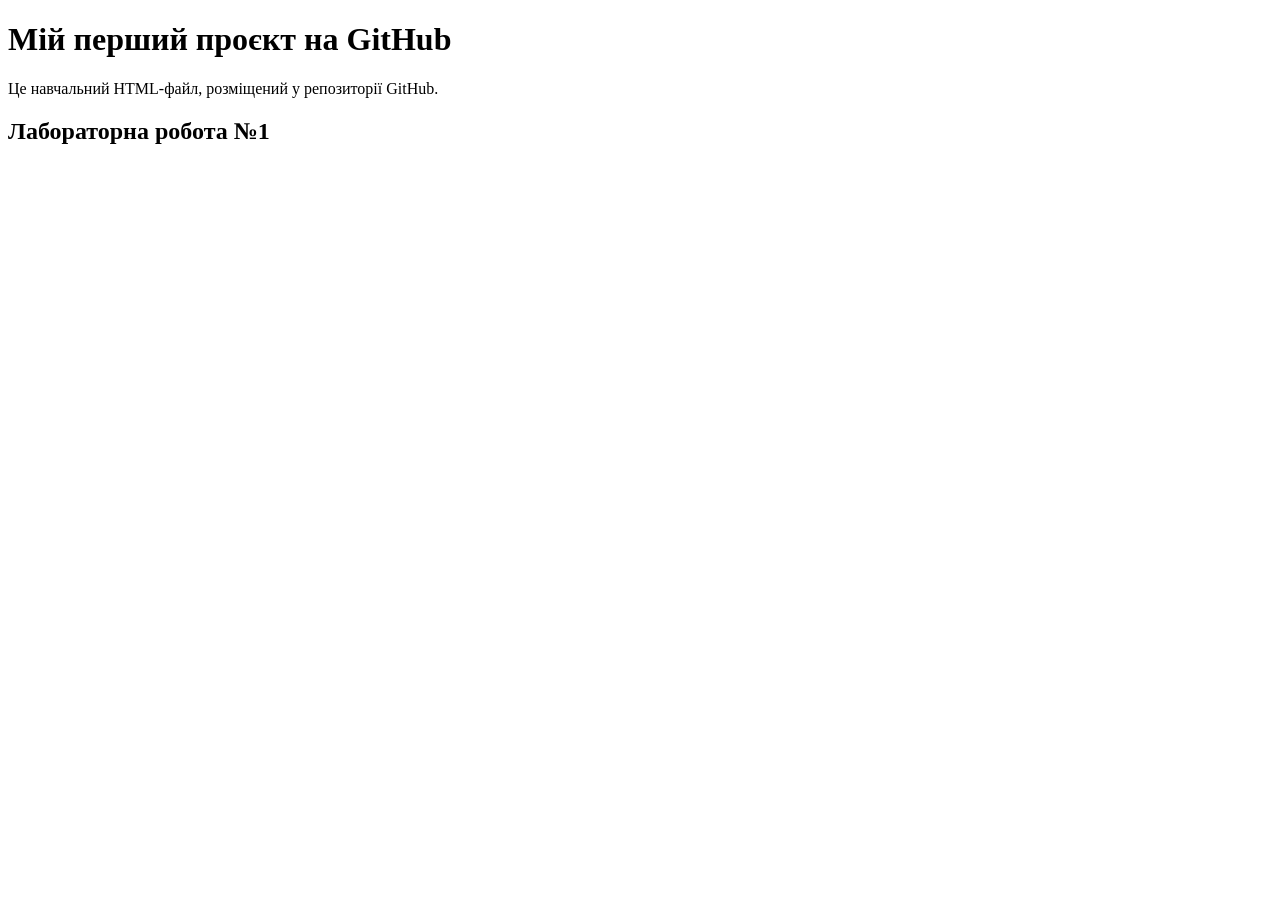
==== index.html @ d0fb350a "Додано index.html" ====
<!DOCTYPE html>
<html lang="uk">
<head>
  <meta charset="UTF-8">
  <title>Моя лабораторна робота</title>
  <link rel="stylesheet" href="style.css">
</head>
<body>
  <h1>Мій перший проєкт на GitHub</h1>
  <p>
    Це навчальний HTML-файл,
    розміщений у репозиторії GitHub.
  </p>
  <h2>Лабораторна робота №1</h2>
</body>
</html>
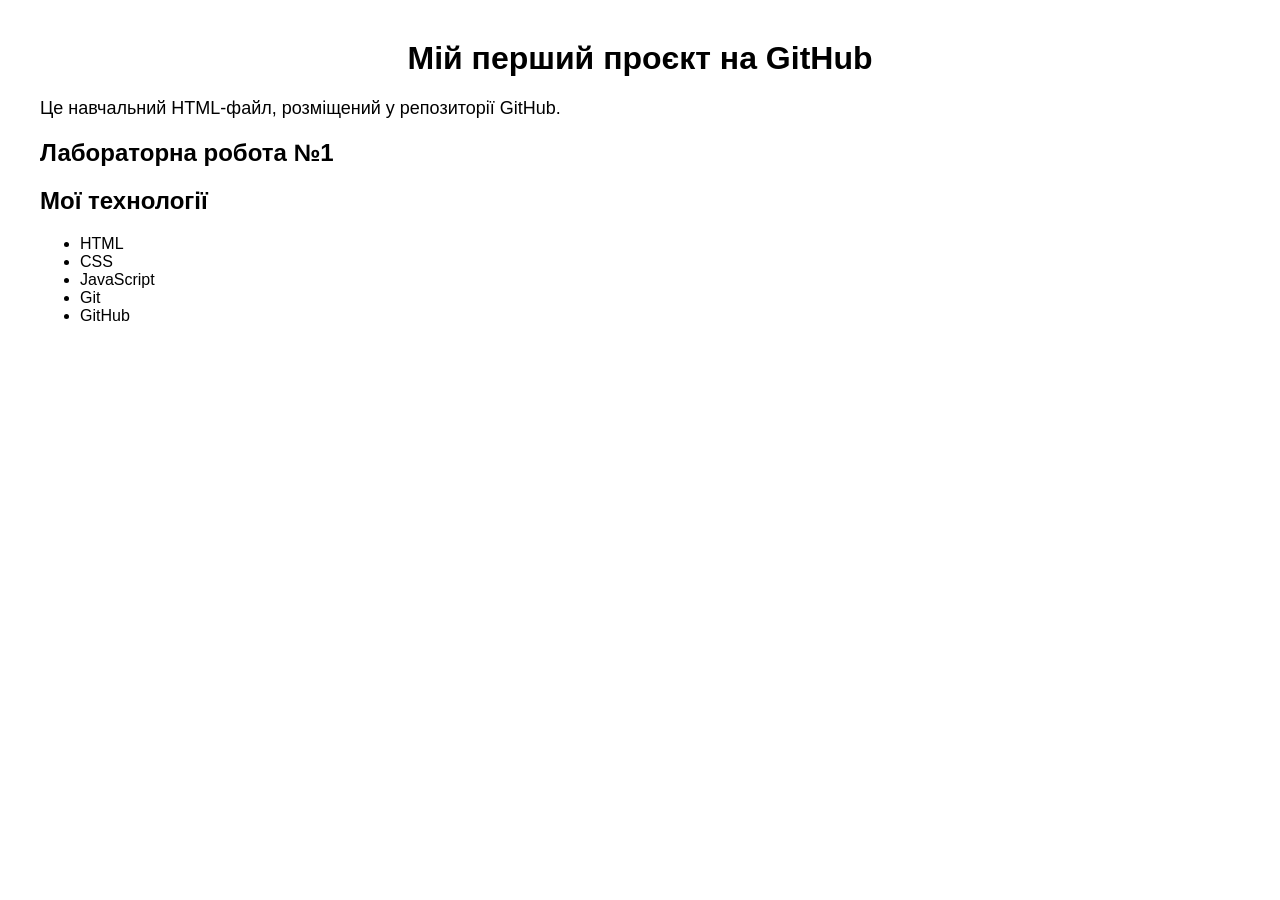
==== commit 896652aa: "Оновлено список технологій" ====
--- a/index.html
+++ b/index.html
@@ -12,5 +12,13 @@
     розміщений у репозиторії GitHub.
   </p>
   <h2>Лабораторна робота №1</h2>
+  <h2>Мої технології</h2>
+  <ul>
+    <li>HTML</li>
+    <li>CSS</li>
+    <li>JavaScript</li>
+    <li>Git</li>
+    <li>GitHub</li>
+  </ul>
 </body>
 </html>
--- a/style.css
+++ b/style.css
@@ -0,0 +1,12 @@
+body {
+  font-family: Arial, sans-serif;
+  margin: 40px;
+}
+
+h1 {
+  text-align: center;
+}
+
+p {
+  font-size: 18px;
+}
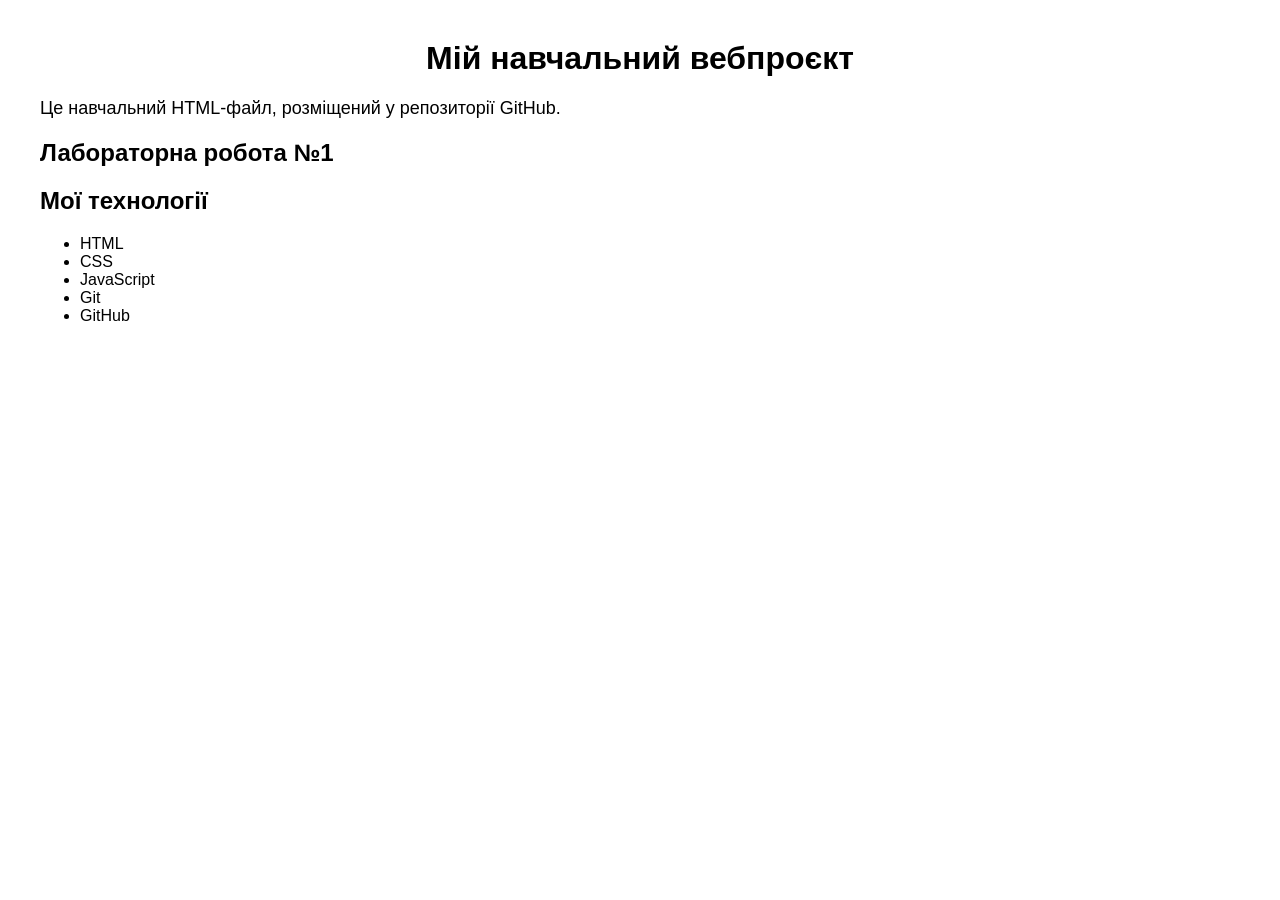
==== commit 6702ad6f: "Оновлено заголовок проєкту" ====
--- a/index.html
+++ b/index.html
@@ -6,7 +6,7 @@
   <link rel="stylesheet" href="style.css">
 </head>
 <body>
-  <h1>Мій перший проєкт на GitHub</h1>
+  <h1>Мій навчальний вебпроєкт</h1>
   <p>
     Це навчальний HTML-файл,
     розміщений у репозиторії GitHub.
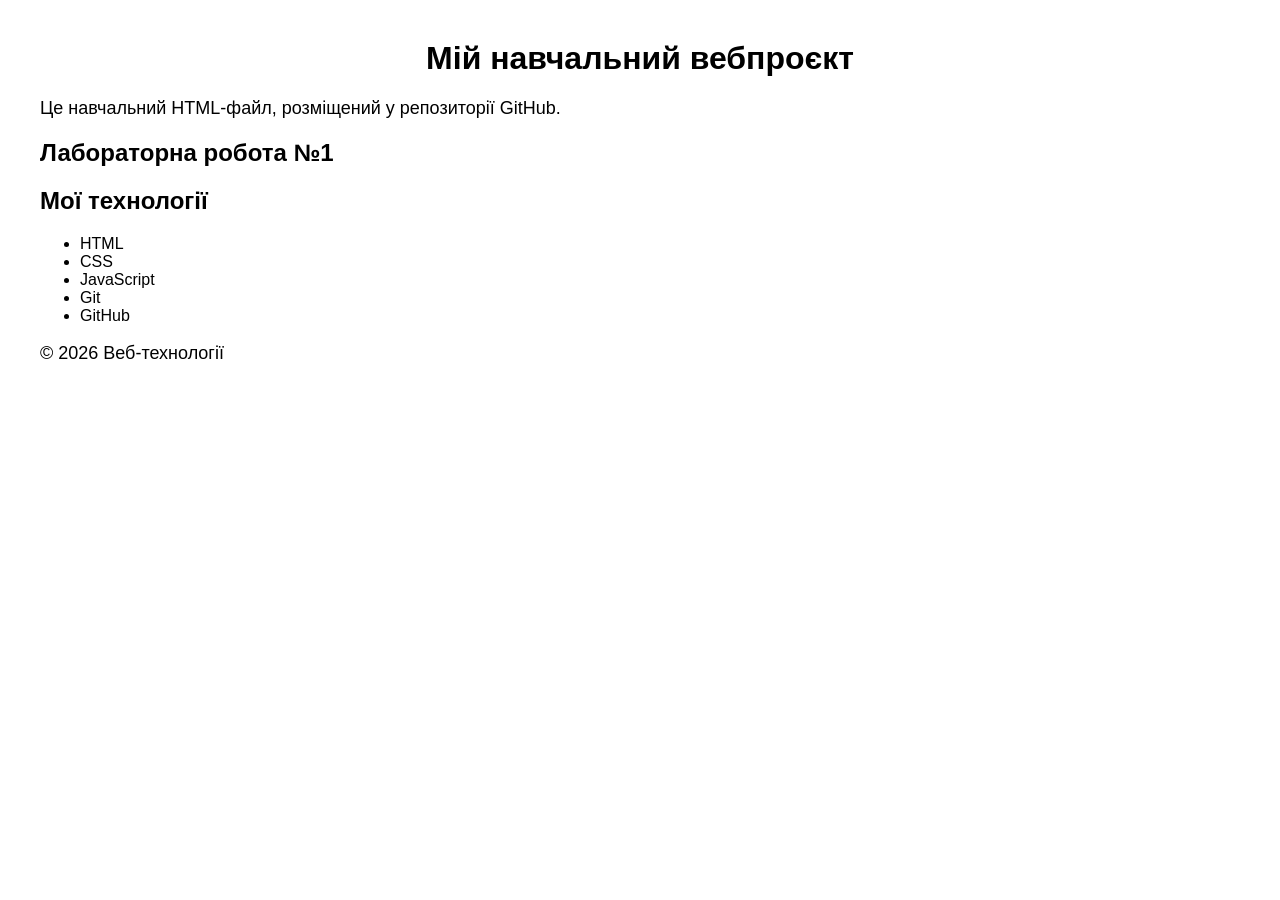
==== commit b4c03409: "Додано нижній колонтитул сторінки" ====
--- a/index.html
+++ b/index.html
@@ -20,5 +20,8 @@
     <li>Git</li>
     <li>GitHub</li>
   </ul>
+  <footer>
+    <p>© 2026 Веб-технології</p>
+  </footer>
 </body>
 </html>
